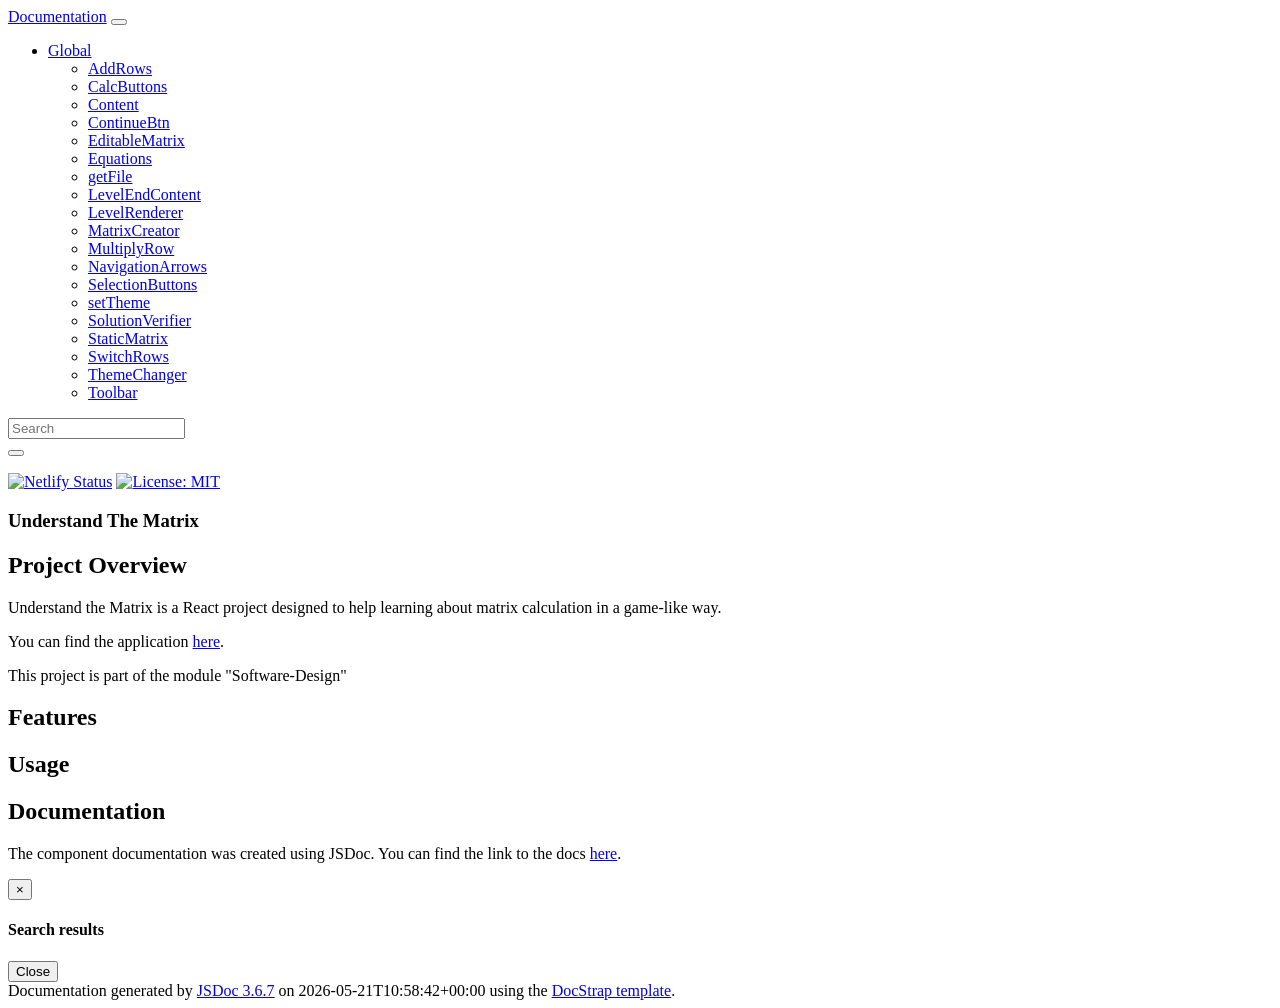
==== index.html @ cbebd486 "deploy: 9e03dc8f8a82af44deca04a8709d07e2db619b3e" ====
<!DOCTYPE html>

<html lang="en">
<head>
	<meta charset="utf-8">
	<meta name="viewport" content="width=device-width">
	<title>Documentation Index</title>

	<!--[if lt IE 9]>
	<script src="//html5shiv.googlecode.com/svn/trunk/html5.js"></script>
	<![endif]-->
	<link type="text/css" rel="stylesheet" href="styles/sunlight.default.css">

	<link type="text/css" rel="stylesheet" href="styles/site.united.css">

</head>

<body>

<div class="navbar navbar-default navbar-fixed-top ">
<div class="container">
	<div class="navbar-header">
		<a class="navbar-brand" href="index.html">Documentation</a>
		<button class="navbar-toggle" type="button" data-toggle="collapse" data-target="#topNavigation">
			<span class="icon-bar"></span>
			<span class="icon-bar"></span>
			<span class="icon-bar"></span>
        </button>
	</div>
	<div class="navbar-collapse collapse" id="topNavigation">
		<ul class="nav navbar-nav">
			
			<li class="dropdown">
				<a href="global.html" class="dropdown-toggle" data-toggle="dropdown">Global<b class="caret"></b></a>
				<ul class="dropdown-menu ">
					<li><a href="global.html#AddRows">AddRows</a></li><li><a href="global.html#CalcButtons">CalcButtons</a></li><li><a href="global.html#Content">Content</a></li><li><a href="global.html#ContinueBtn">ContinueBtn</a></li><li><a href="global.html#EditableMatrix">EditableMatrix</a></li><li><a href="global.html#Equations">Equations</a></li><li><a href="global.html#getFile">getFile</a></li><li><a href="global.html#LevelEndContent">LevelEndContent</a></li><li><a href="global.html#LevelRenderer">LevelRenderer</a></li><li><a href="global.html#MatrixCreator">MatrixCreator</a></li><li><a href="global.html#MultiplyRow">MultiplyRow</a></li><li><a href="global.html#NavigationArrows">NavigationArrows</a></li><li><a href="global.html#SelectionButtons">SelectionButtons</a></li><li><a href="global.html#setTheme">setTheme</a></li><li><a href="global.html#SolutionVerifier">SolutionVerifier</a></li><li><a href="global.html#StaticMatrix">StaticMatrix</a></li><li><a href="global.html#SwitchRows">SwitchRows</a></li><li><a href="global.html#ThemeChanger">ThemeChanger</a></li><li><a href="global.html#Toolbar">Toolbar</a></li>
				</ul>
			</li>
			
		</ul>
        
            <div class="col-sm-3 col-md-3">
                <form class="navbar-form" role="search">
                    <div class="input-group">
                        <input type="text" class="form-control" placeholder="Search" name="q" id="search-input">
                        <div class="input-group-btn">
                            <button class="btn btn-default" id="search-submit"><i class="glyphicon glyphicon-search"></i></button>
                        </div>
                    </div>
                </form>
            </div>
        
	</div>

</div>
</div>


<div class="container" id="toc-content">
<div class="row">

	
	<div class="col-md-8">
	
		<div id="main">
			

	
	











	
	





    <section class="readme-section">
        <article><p><a href="https://app.netlify.com/projects/understand-the-matrix/deploys"><img src="https://api.netlify.com/api/v1/badges/5d0c0c44-82c7-46a6-8548-83b81e094c6f/deploy-status" alt="Netlify Status"></a>
<a href="./LICENSE"><img src="https://img.shields.io/badge/License-MIT-yellow.svg" alt="License: MIT"></a></p>
<h1>Understand The Matrix</h1>
<h2>Project Overview</h2>
<p>Understand the Matrix is a React project designed to help learning about matrix calculation in a game-like way.</p>
<p>You can find the application <a href="https://understand-the-matrix.netlify.app/">here</a>.</p>
<p>This project is part of the module &quot;Software-Design&quot;</p>
<h2>Features</h2>
<h2>Usage</h2>
<h2>Documentation</h2>
<p>The component documentation was created using JSDoc. You can find the link to the docs
<a href="https://skyejxn.github.io/understand_the_matrix">here</a>.</p></article>
    </section>







		</div>
	</div>

	<div class="clearfix"></div>

	
		<div class="col-md-3">
			<div id="toc" class="col-md-3 hidden-xs hidden-sm hidden-md"></div>
		</div>
	

</div>
</div>


    <div class="modal fade" id="searchResults">
      <div class="modal-dialog">
        <div class="modal-content">
          <div class="modal-header">
            <button type="button" class="close" data-dismiss="modal" aria-label="Close"><span aria-hidden="true">&times;</span></button>
            <h4 class="modal-title">Search results</h4>
          </div>
          <div class="modal-body"></div>
          <div class="modal-footer">
            <button type="button" class="btn btn-default" data-dismiss="modal">Close</button>
          </div>
        </div><!-- /.modal-content -->
      </div><!-- /.modal-dialog -->
    </div>


<footer>


<span class="jsdoc-message">
	Documentation generated by <a href="https://github.com/jsdoc3/jsdoc">JSDoc 3.6.7</a>
	
		on 2026-05-21T10:58:42+00:00
	
	using the <a href="https://github.com/docstrap/docstrap">DocStrap template</a>.
</span>
</footer>

<script src="scripts/docstrap.lib.js"></script>
<script src="scripts/toc.js"></script>

    <script type="text/javascript" src="scripts/fulltext-search-ui.js"></script>


<script>
$( function () {
	$( "[id*='$']" ).each( function () {
		var $this = $( this );

		$this.attr( "id", $this.attr( "id" ).replace( "$", "__" ) );
	} );

	$( ".tutorial-section pre, .readme-section pre, pre.prettyprint.source" ).each( function () {
		var $this = $( this );

		var example = $this.find( "code" );
		exampleText = example.html();
		var lang = /{@lang (.*?)}/.exec( exampleText );
		if ( lang && lang[1] ) {
			exampleText = exampleText.replace( lang[0], "" );
			example.html( exampleText );
			lang = lang[1];
		} else {
			var langClassMatch = example.parent()[0].className.match(/lang\-(\S+)/);
			lang = langClassMatch ? langClassMatch[1] : "javascript";
		}

		if ( lang ) {

			$this
			.addClass( "sunlight-highlight-" + lang )
			.addClass( "linenums" )
			.html( example.html() );

		}
	} );

	Sunlight.highlightAll( {
		lineNumbers : false,
		showMenu : true,
		enableDoclinks : true
	} );

	$.catchAnchorLinks( {
        navbarOffset: 10
	} );
	$( "#toc" ).toc( {
		anchorName  : function ( i, heading, prefix ) {
			return $( heading ).attr( "id" ) || ( prefix + i );
		},
		selectors   : "#toc-content h1,#toc-content h2,#toc-content h3,#toc-content h4",
		showAndHide : false,
		smoothScrolling: true
	} );

	$( "#main span[id^='toc']" ).addClass( "toc-shim" );
	$( '.dropdown-toggle' ).dropdown();

    $( "table" ).each( function () {
      var $this = $( this );
      $this.addClass('table');
    } );

} );
</script>



<!--Navigation and Symbol Display-->


<!--Google Analytics-->



    <script type="text/javascript">
        $(document).ready(function() {
            SearcherDisplay.init();
        });
    </script>


</body>
</html>
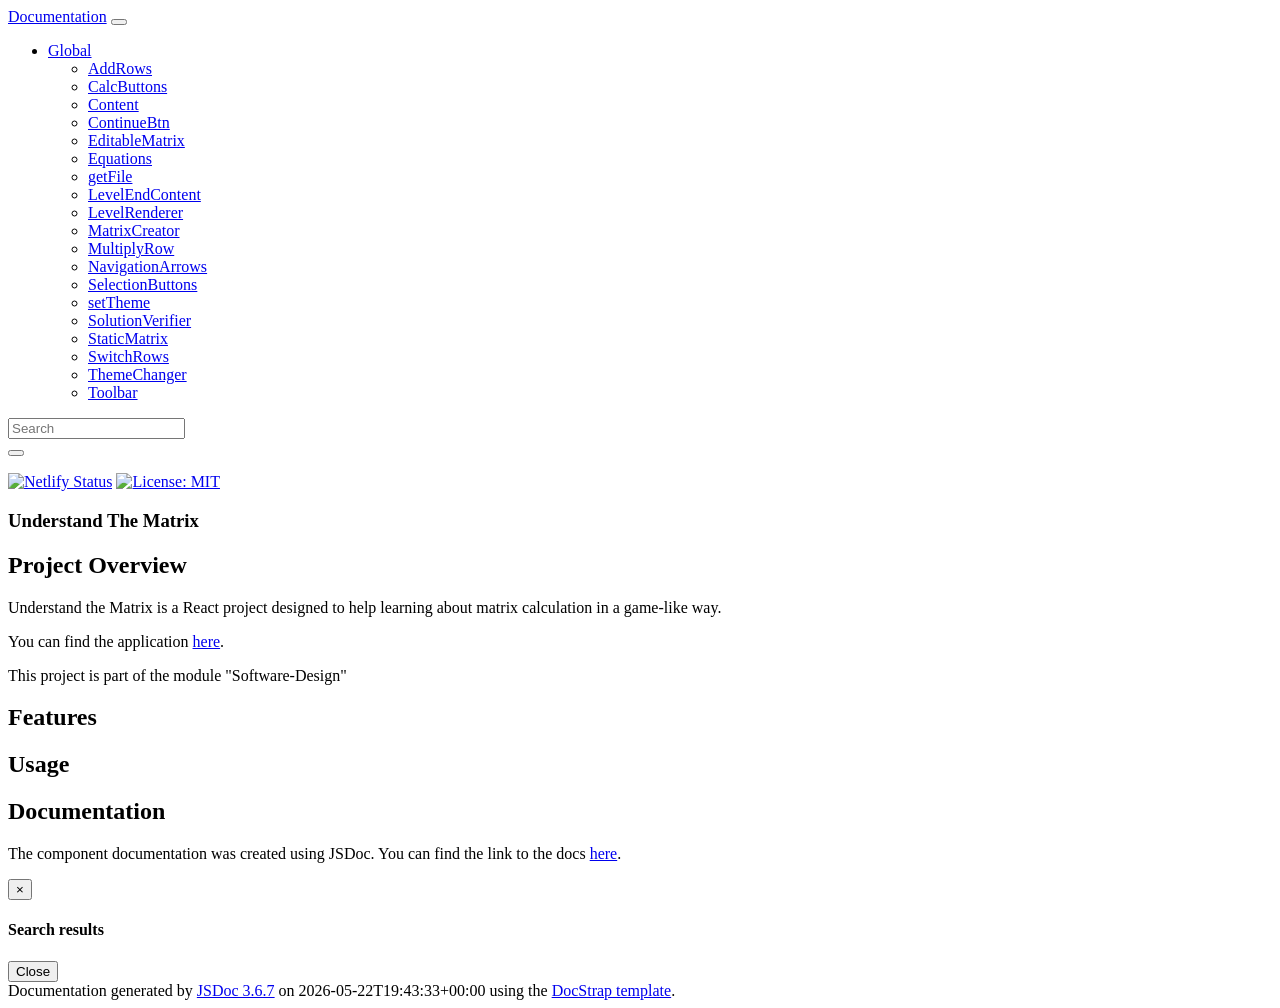
==== commit 8506ea7c: "deploy: 73de5eaeff6eadef0c627fcf6cbb848cabe256f6" ====
--- a/index.html
+++ b/index.html
@@ -143,7 +143,7 @@
 <span class="jsdoc-message">
 	Documentation generated by <a href="https://github.com/jsdoc3/jsdoc">JSDoc 3.6.7</a>
 	
-		on 2026-05-21T10:58:42+00:00
+		on 2026-05-22T19:43:33+00:00
 	
 	using the <a href="https://github.com/docstrap/docstrap">DocStrap template</a>.
 </span>
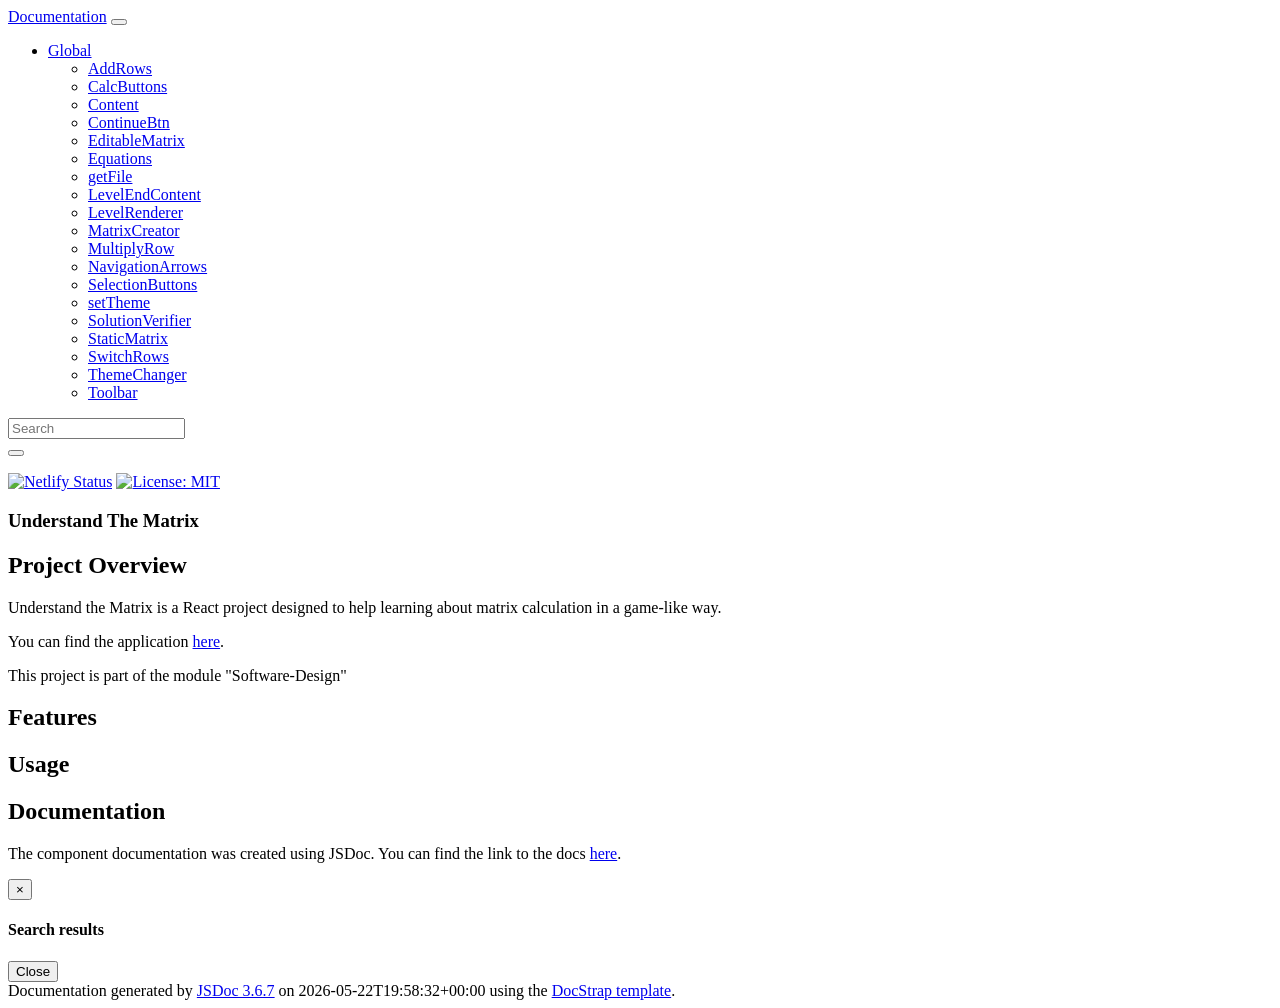
==== commit 5bb75896: "deploy: e524926494dc8ac86860ee0fc449ecb23aa57d38" ====
--- a/index.html
+++ b/index.html
@@ -143,7 +143,7 @@
 <span class="jsdoc-message">
 	Documentation generated by <a href="https://github.com/jsdoc3/jsdoc">JSDoc 3.6.7</a>
 	
-		on 2026-05-22T19:43:33+00:00
+		on 2026-05-22T19:58:32+00:00
 	
 	using the <a href="https://github.com/docstrap/docstrap">DocStrap template</a>.
 </span>
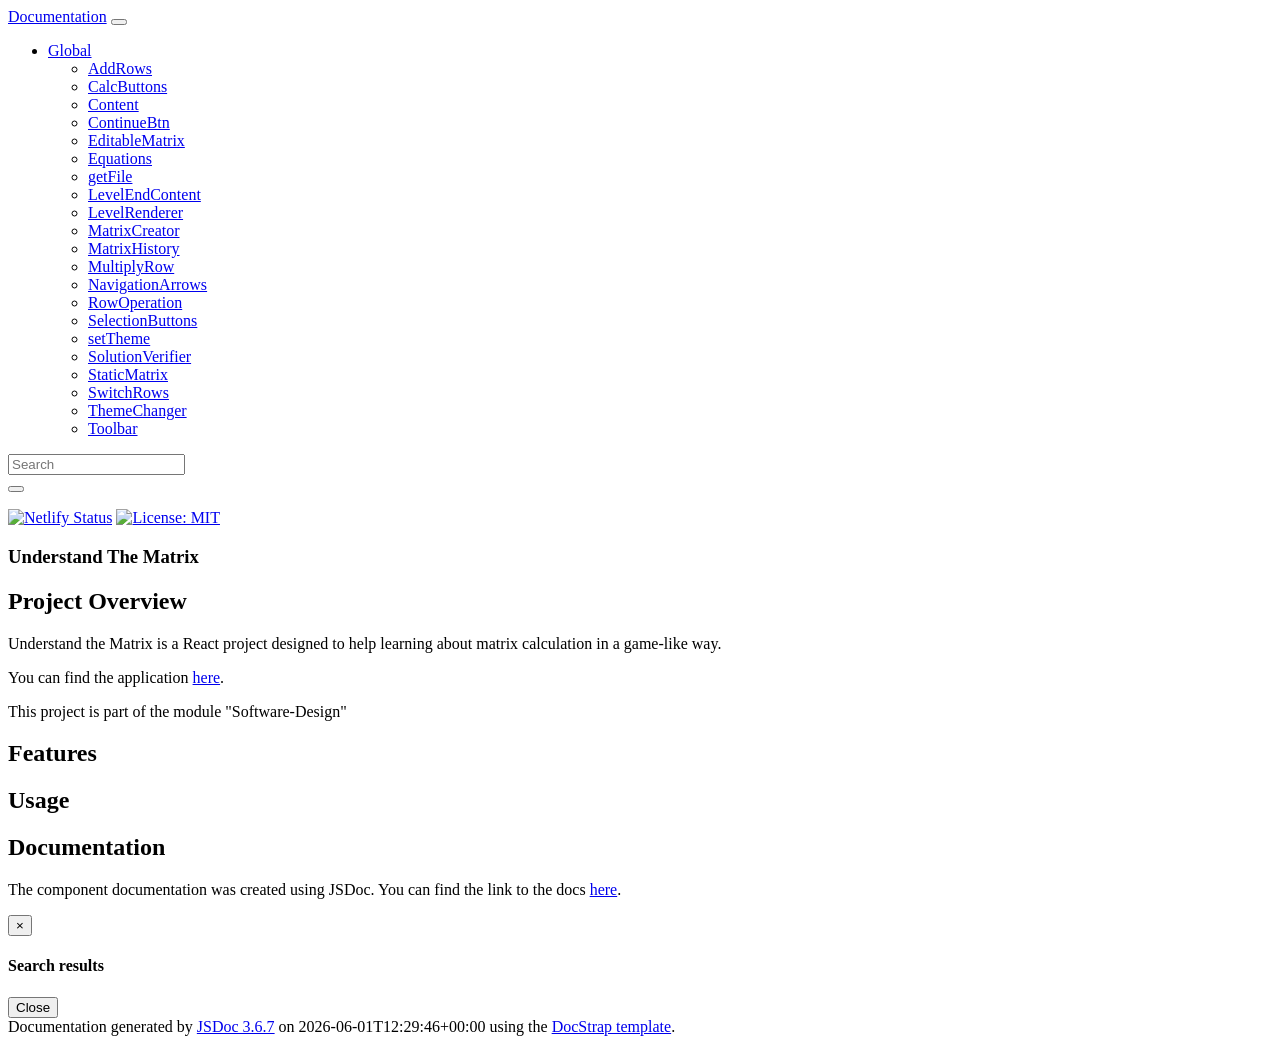
==== commit b0b864a3: "deploy: ec38a95907432294159a322f906e98a48a21b037" ====
--- a/index.html
+++ b/index.html
@@ -33,7 +33,7 @@
 			<li class="dropdown">
 				<a href="global.html" class="dropdown-toggle" data-toggle="dropdown">Global<b class="caret"></b></a>
 				<ul class="dropdown-menu ">
-					<li><a href="global.html#AddRows">AddRows</a></li><li><a href="global.html#CalcButtons">CalcButtons</a></li><li><a href="global.html#Content">Content</a></li><li><a href="global.html#ContinueBtn">ContinueBtn</a></li><li><a href="global.html#EditableMatrix">EditableMatrix</a></li><li><a href="global.html#Equations">Equations</a></li><li><a href="global.html#getFile">getFile</a></li><li><a href="global.html#LevelEndContent">LevelEndContent</a></li><li><a href="global.html#LevelRenderer">LevelRenderer</a></li><li><a href="global.html#MatrixCreator">MatrixCreator</a></li><li><a href="global.html#MultiplyRow">MultiplyRow</a></li><li><a href="global.html#NavigationArrows">NavigationArrows</a></li><li><a href="global.html#SelectionButtons">SelectionButtons</a></li><li><a href="global.html#setTheme">setTheme</a></li><li><a href="global.html#SolutionVerifier">SolutionVerifier</a></li><li><a href="global.html#StaticMatrix">StaticMatrix</a></li><li><a href="global.html#SwitchRows">SwitchRows</a></li><li><a href="global.html#ThemeChanger">ThemeChanger</a></li><li><a href="global.html#Toolbar">Toolbar</a></li>
+					<li><a href="global.html#AddRows">AddRows</a></li><li><a href="global.html#CalcButtons">CalcButtons</a></li><li><a href="global.html#Content">Content</a></li><li><a href="global.html#ContinueBtn">ContinueBtn</a></li><li><a href="global.html#EditableMatrix">EditableMatrix</a></li><li><a href="global.html#Equations">Equations</a></li><li><a href="global.html#getFile">getFile</a></li><li><a href="global.html#LevelEndContent">LevelEndContent</a></li><li><a href="global.html#LevelRenderer">LevelRenderer</a></li><li><a href="global.html#MatrixCreator">MatrixCreator</a></li><li><a href="global.html#MatrixHistory">MatrixHistory</a></li><li><a href="global.html#MultiplyRow">MultiplyRow</a></li><li><a href="global.html#NavigationArrows">NavigationArrows</a></li><li><a href="global.html#RowOperation">RowOperation</a></li><li><a href="global.html#SelectionButtons">SelectionButtons</a></li><li><a href="global.html#setTheme">setTheme</a></li><li><a href="global.html#SolutionVerifier">SolutionVerifier</a></li><li><a href="global.html#StaticMatrix">StaticMatrix</a></li><li><a href="global.html#SwitchRows">SwitchRows</a></li><li><a href="global.html#ThemeChanger">ThemeChanger</a></li><li><a href="global.html#Toolbar">Toolbar</a></li>
 				</ul>
 			</li>
 			
@@ -143,7 +143,7 @@
 <span class="jsdoc-message">
 	Documentation generated by <a href="https://github.com/jsdoc3/jsdoc">JSDoc 3.6.7</a>
 	
-		on 2026-05-22T19:58:32+00:00
+		on 2026-06-01T12:29:46+00:00
 	
 	using the <a href="https://github.com/docstrap/docstrap">DocStrap template</a>.
 </span>
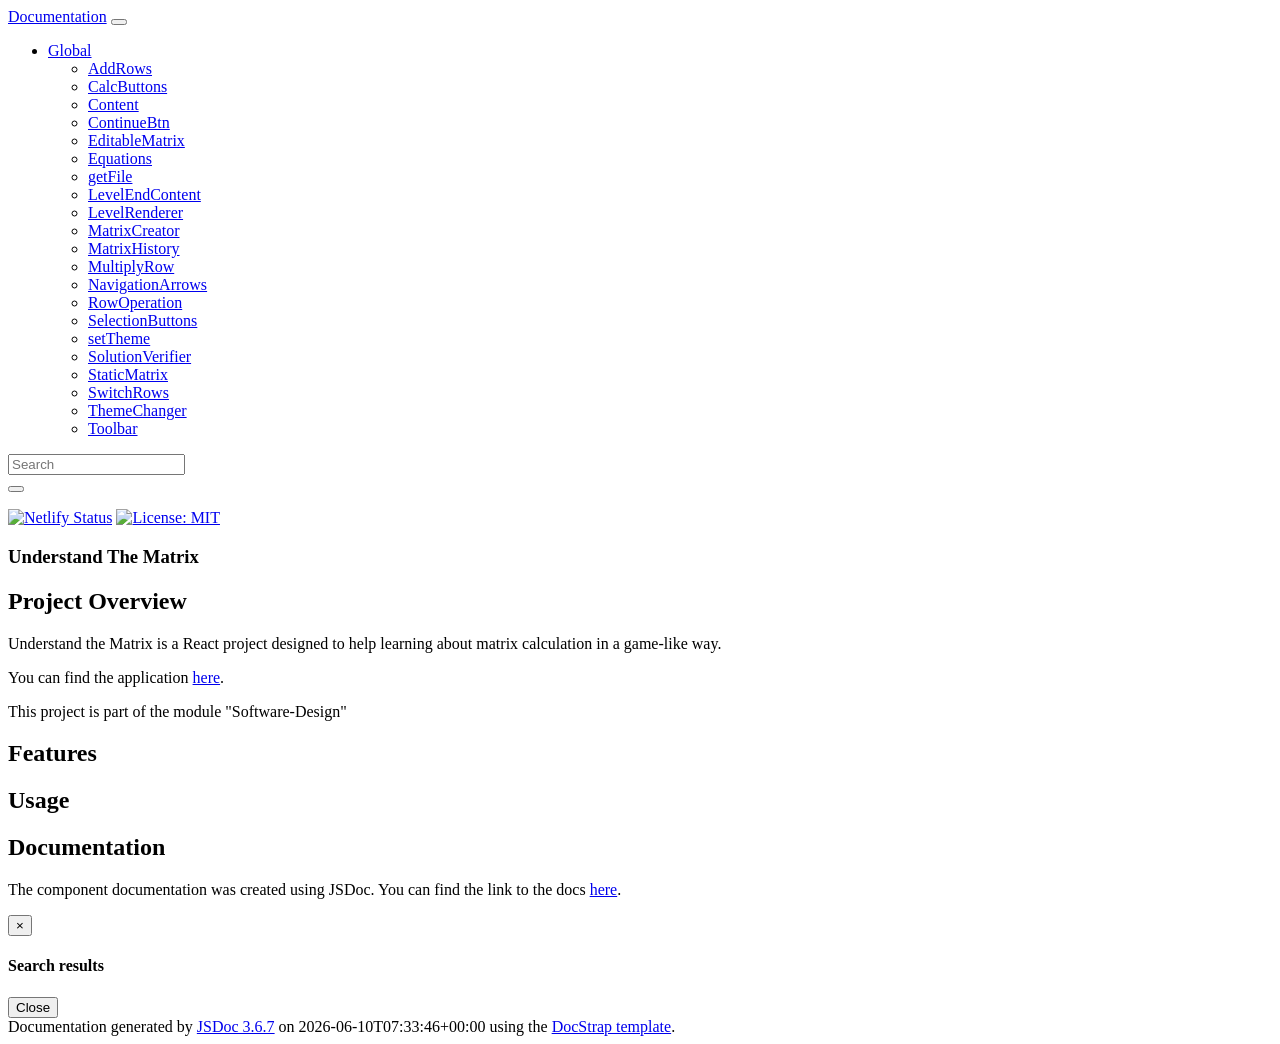
==== commit dc31c420: "deploy: 486045168fa41222eae635cf97990faf9007bc9c" ====
--- a/index.html
+++ b/index.html
@@ -143,7 +143,7 @@
 <span class="jsdoc-message">
 	Documentation generated by <a href="https://github.com/jsdoc3/jsdoc">JSDoc 3.6.7</a>
 	
-		on 2026-06-01T12:29:46+00:00
+		on 2026-06-10T07:33:46+00:00
 	
 	using the <a href="https://github.com/docstrap/docstrap">DocStrap template</a>.
 </span>
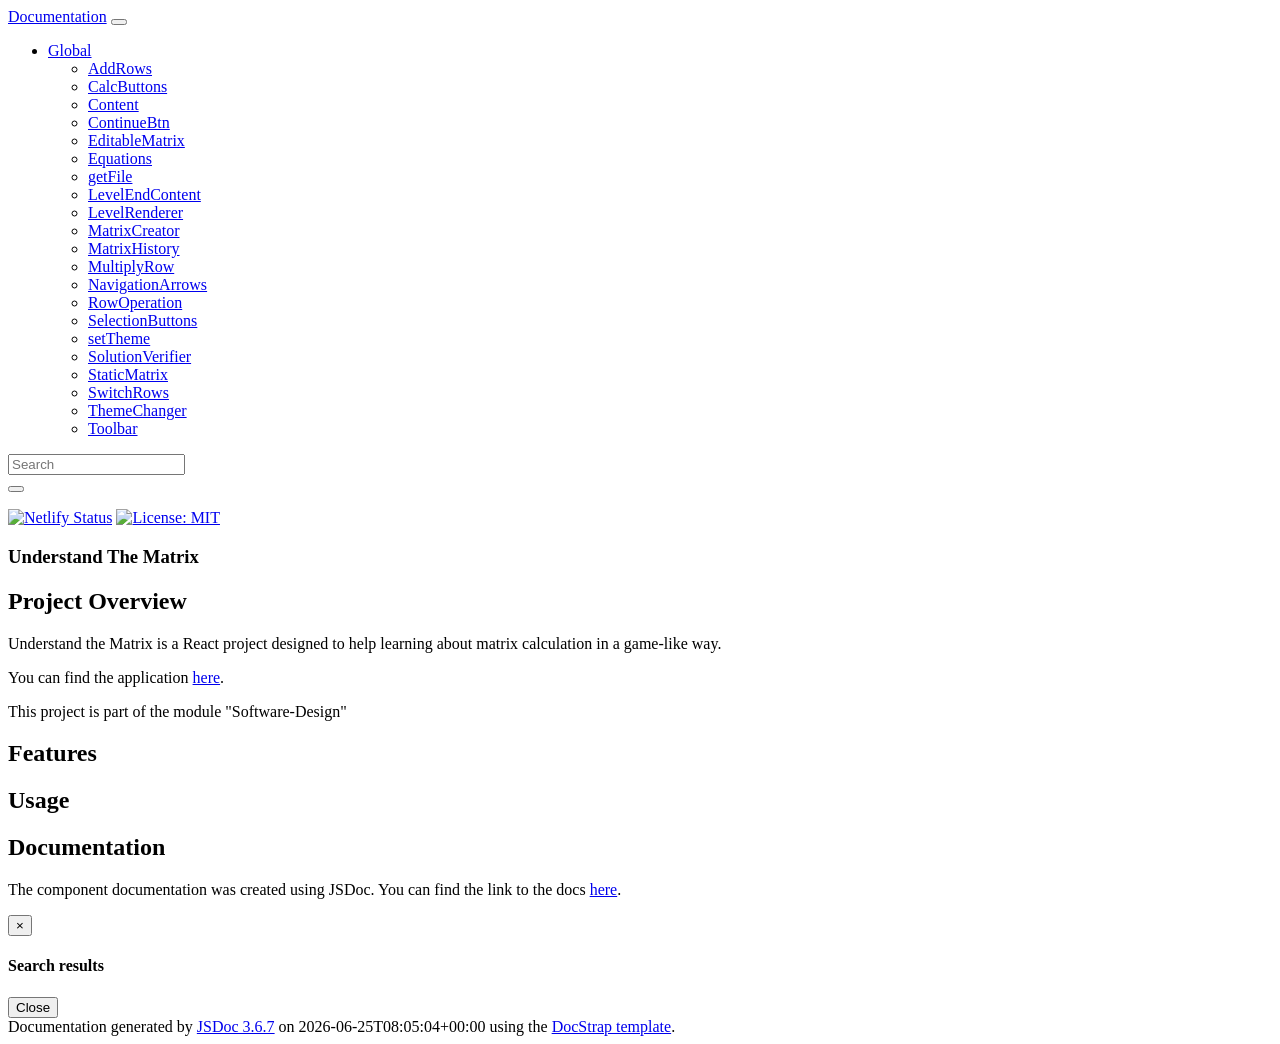
==== commit ece9486f: "deploy: 48b03c45dfd83803124894b9454140f1e60af30b" ====
--- a/index.html
+++ b/index.html
@@ -143,7 +143,7 @@
 <span class="jsdoc-message">
 	Documentation generated by <a href="https://github.com/jsdoc3/jsdoc">JSDoc 3.6.7</a>
 	
-		on 2026-06-10T07:33:46+00:00
+		on 2026-06-25T08:05:04+00:00
 	
 	using the <a href="https://github.com/docstrap/docstrap">DocStrap template</a>.
 </span>
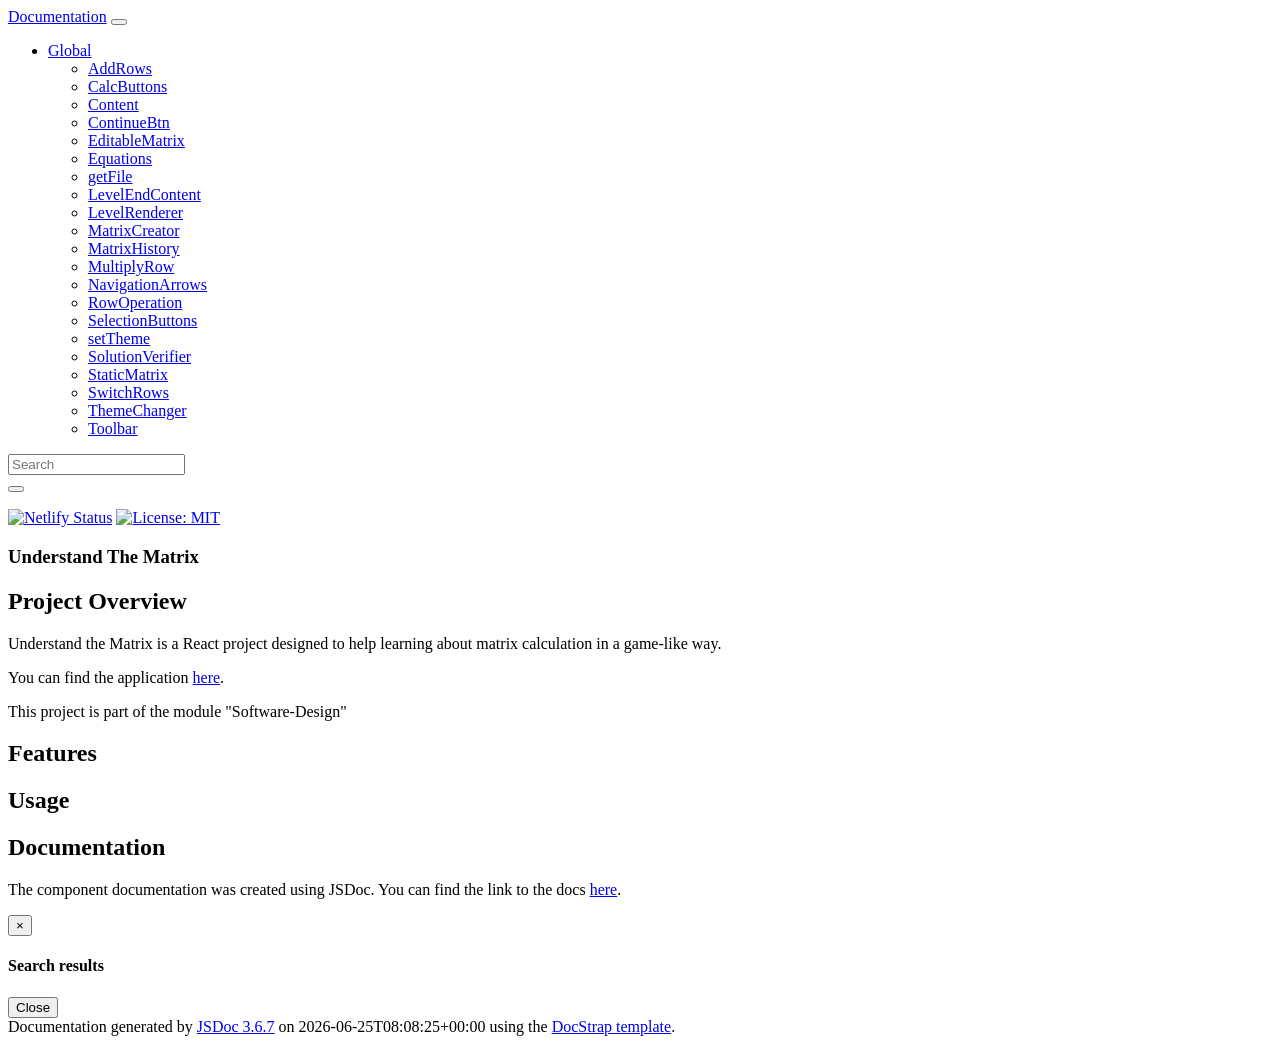
==== commit b5786620: "deploy: 307ca55ff65a444982aeeab2df93c8fcec5cd8fd" ====
--- a/index.html
+++ b/index.html
@@ -97,7 +97,7 @@
 <h2>Usage</h2>
 <h2>Documentation</h2>
 <p>The component documentation was created using JSDoc. You can find the link to the docs
-<a href="https://skyejxn.github.io/understand_the_matrix">here</a>.</p></article>
+<a href="https://understand-the-matrix.github.io/understand_the_matrix/">here</a>.</p></article>
     </section>
 
 
@@ -143,7 +143,7 @@
 <span class="jsdoc-message">
 	Documentation generated by <a href="https://github.com/jsdoc3/jsdoc">JSDoc 3.6.7</a>
 	
-		on 2026-06-25T08:05:04+00:00
+		on 2026-06-25T08:08:25+00:00
 	
 	using the <a href="https://github.com/docstrap/docstrap">DocStrap template</a>.
 </span>
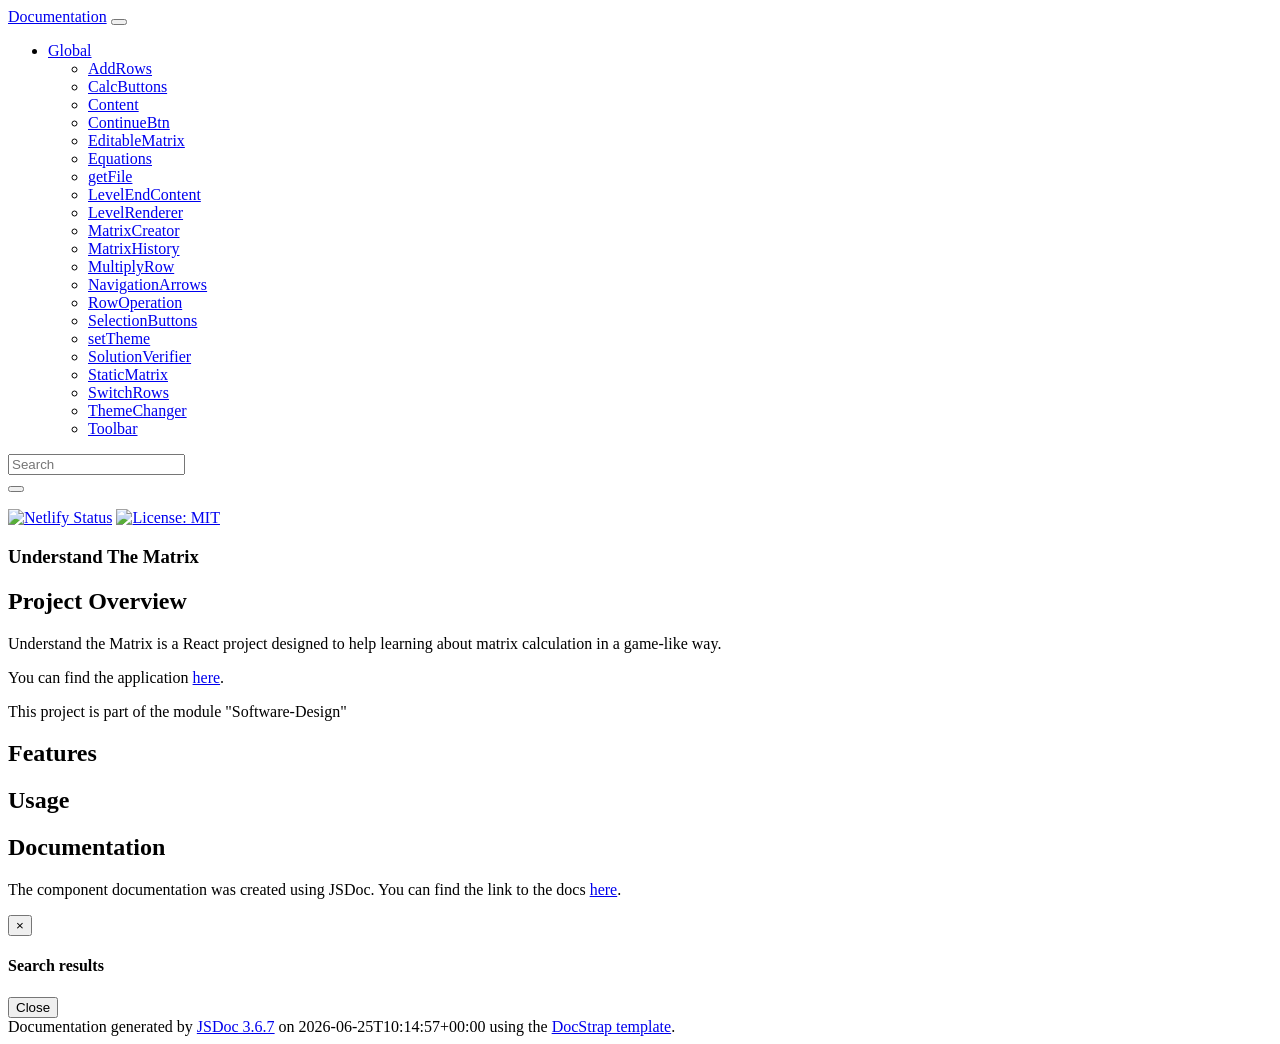
==== commit ad3f0fac: "deploy: ee52cdf240a4db711711fef5c642f596639b1fec" ====
--- a/index.html
+++ b/index.html
@@ -143,7 +143,7 @@
 <span class="jsdoc-message">
 	Documentation generated by <a href="https://github.com/jsdoc3/jsdoc">JSDoc 3.6.7</a>
 	
-		on 2026-06-25T08:08:25+00:00
+		on 2026-06-25T10:14:57+00:00
 	
 	using the <a href="https://github.com/docstrap/docstrap">DocStrap template</a>.
 </span>
